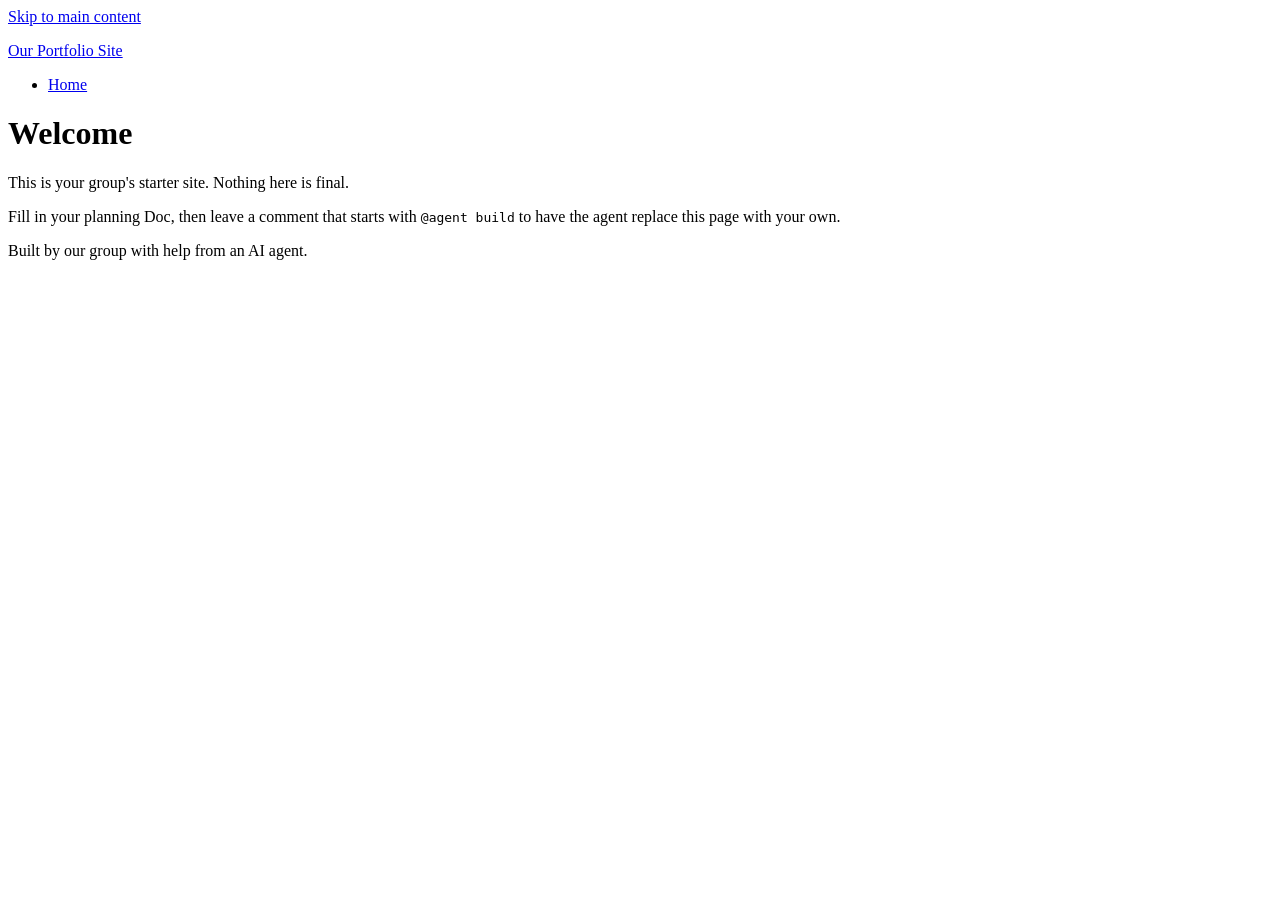
==== index.html @ 0c566b1d "Initial commit" ====
<!DOCTYPE html>
<html lang="en">
<head>
  <meta charset="utf-8">
  <meta name="viewport" content="width=device-width, initial-scale=1">
  <title>Our Portfolio Site</title>
  <link rel="stylesheet" href="styles.css">
</head>
<body>
  <a class="skip-link" href="#main">Skip to main content</a>

  <header class="site-header">
    <p class="site-title"><a href="index.html">Our Portfolio Site</a></p>
    <nav aria-label="Main">
      <ul>
        <li><a href="index.html" aria-current="page">Home</a></li>
      </ul>
    </nav>
  </header>

  <main id="main">
    <h1>Welcome</h1>
    <p>This is your group's starter site. Nothing here is final.</p>
    <p>Fill in your planning Doc, then leave a comment that starts with
      <code>@agent build</code> to have the agent replace this page with your own.</p>
  </main>

  <footer class="site-footer">
    <p>Built by our group with help from an AI agent.</p>
  </footer>
</body>
</html>
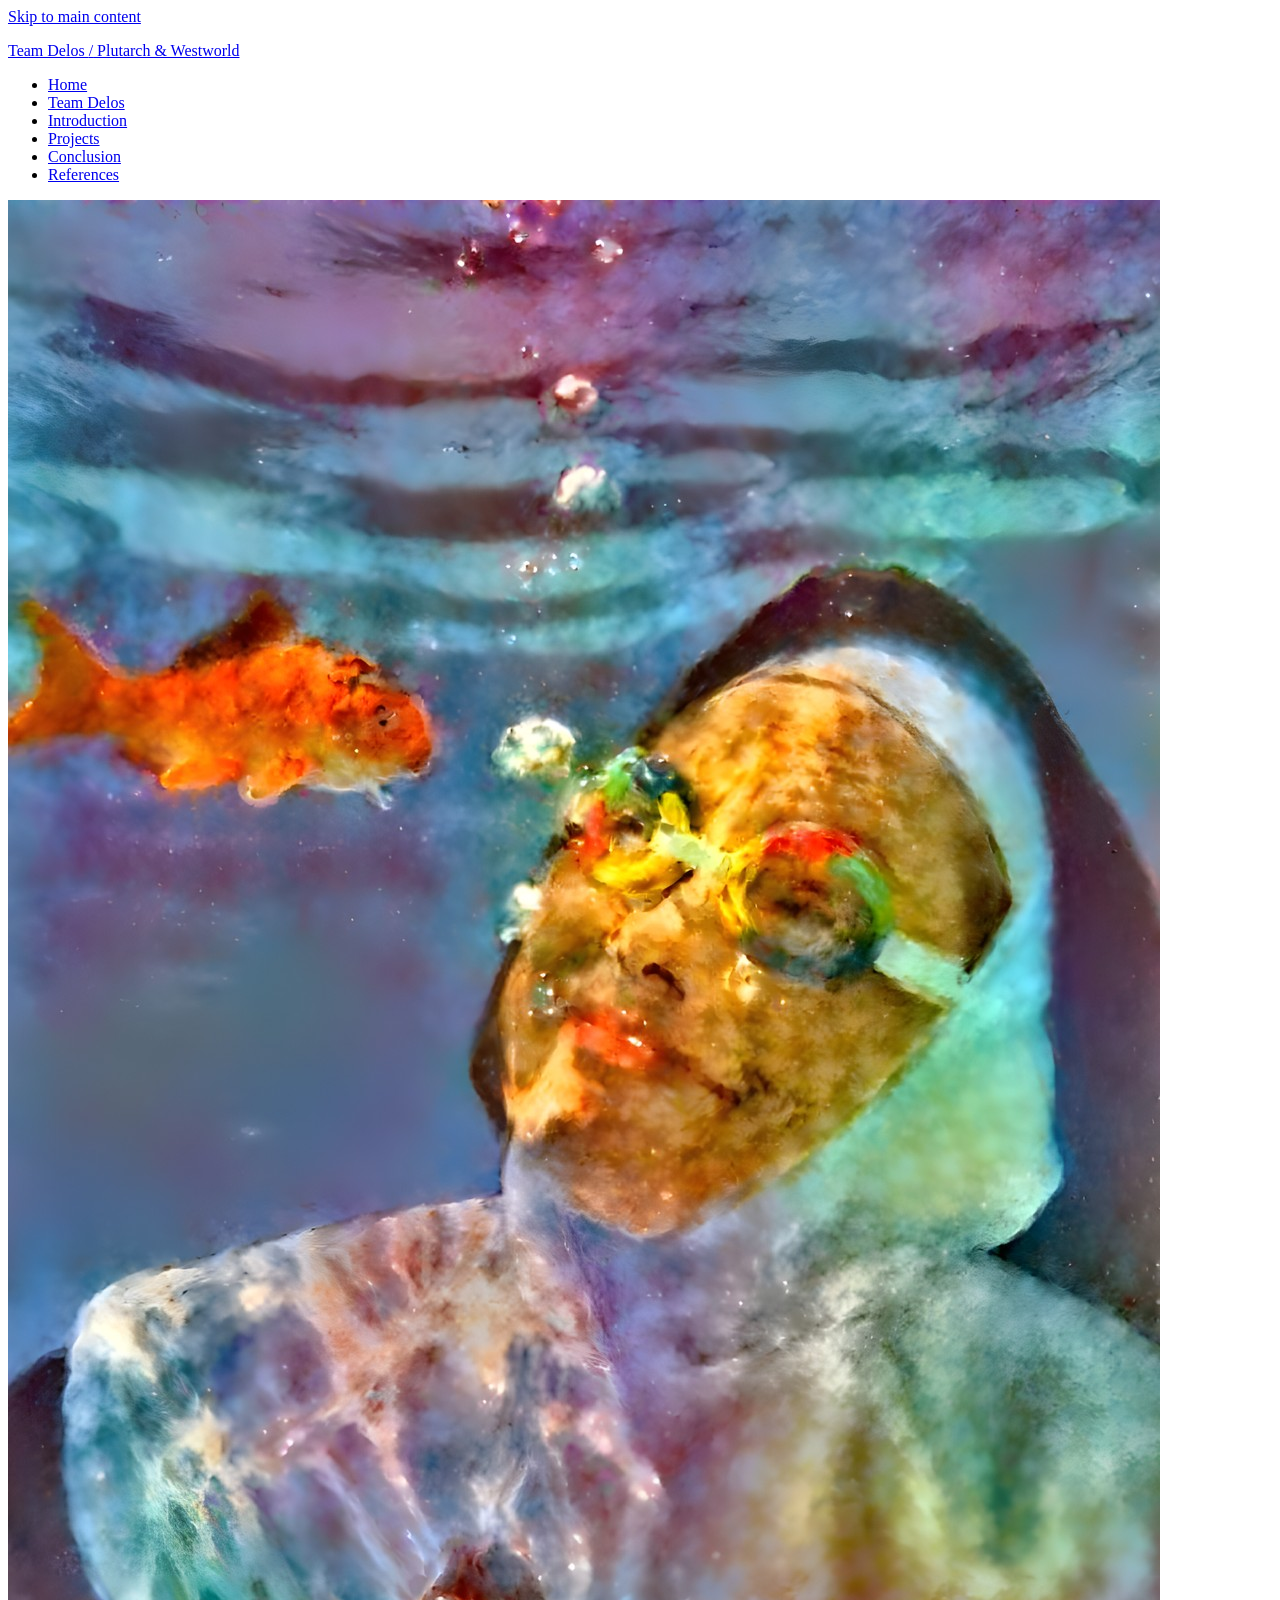
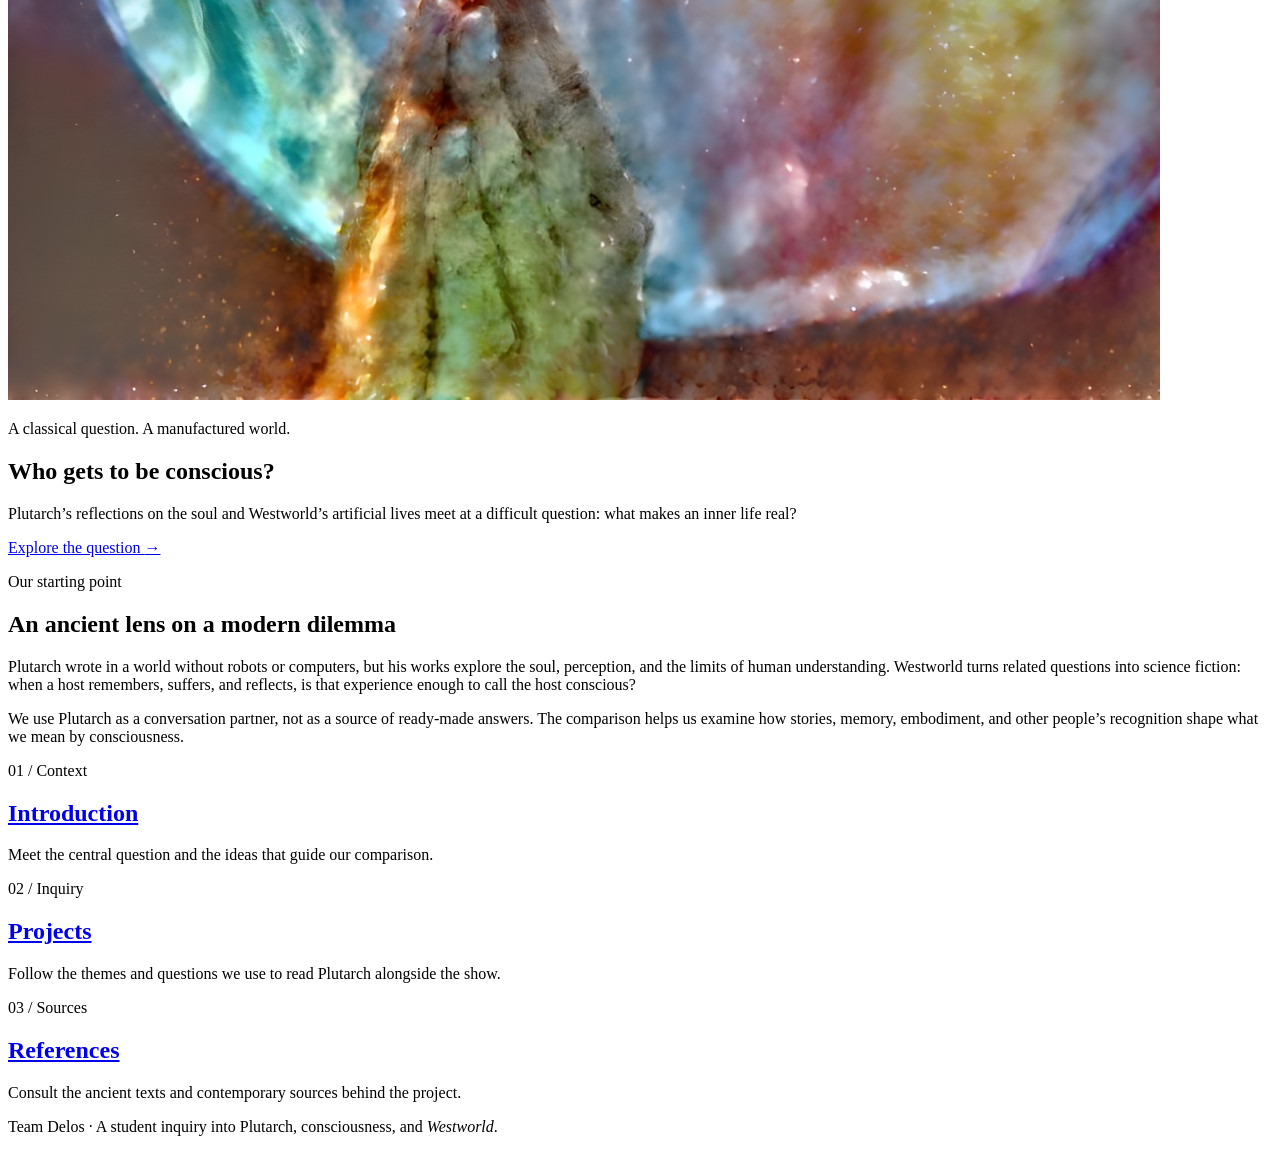
==== commit 71abe070: "Agent: update index.html" ====
--- a/index.html
+++ b/index.html
@@ -3,30 +3,51 @@
 <head>
   <meta charset="utf-8">
   <meta name="viewport" content="width=device-width, initial-scale=1">
-  <title>Our Portfolio Site</title>
+  <title>Plutarch, Consciousness &amp; Westworld</title>
   <link rel="stylesheet" href="styles.css">
 </head>
 <body>
   <a class="skip-link" href="#main">Skip to main content</a>
 
   <header class="site-header">
-    <p class="site-title"><a href="index.html">Our Portfolio Site</a></p>
-    <nav aria-label="Main">
+    <p class="site-title"><a href="index.html">Team Delos <span aria-hidden="true">/</span> Plutarch &amp; Westworld</a></p>
+    <nav aria-label="Main navigation">
       <ul>
         <li><a href="index.html" aria-current="page">Home</a></li>
+        <li><a href="team.html">Team Delos</a></li>
+        <li><a href="introduction.html">Introduction</a></li>
+        <li><a href="projects.html">Projects</a></li>
+        <li><a href="conclusion.html">Conclusion</a></li>
+        <li><a href="references.html">References</a></li>
       </ul>
     </nav>
   </header>
 
   <main id="main">
-    <h1>Welcome</h1>
-    <p>This is your group's starter site. Nothing here is final.</p>
-    <p>Fill in your planning Doc, then leave a comment that starts with
-      <code>@agent build</code> to have the agent replace this page with your own.</p>
+    <section class="hero" aria-labelledby="page-title">
+      <img class="cover-image" src="images/Site_Cover_Page" alt="Cover artwork for Team Delos's project on Plutarch, consciousness, and Westworld">
+      <p class="eyebrow">A classical question. A manufactured world.</p>
+      <h1 id="page-title">Who gets to be conscious?</h1>
+      <p class="lead">Plutarch’s reflections on the soul and Westworld’s artificial lives meet at a difficult question: what makes an inner life real?</p>
+      <a class="text-link" href="introduction.html">Explore the question <span aria-hidden="true">→</span></a>
+    </section>
+
+    <section class="content-section" aria-labelledby="perspective-title">
+      <p class="eyebrow">Our starting point</p>
+      <h2 id="perspective-title">An ancient lens on a modern dilemma</h2>
+      <p>Plutarch wrote in a world without robots or computers, but his works explore the soul, perception, and the limits of human understanding. Westworld turns related questions into science fiction: when a host remembers, suffers, and reflects, is that experience enough to call the host conscious?</p>
+      <p>We use Plutarch as a conversation partner, not as a source of ready-made answers. The comparison helps us examine how stories, memory, embodiment, and other people’s recognition shape what we mean by consciousness.</p>
+    </section>
+
+    <section class="feature-grid" aria-label="Explore the site">
+      <article class="feature-card"><p class="eyebrow">01 / Context</p><h2><a href="introduction.html">Introduction</a></h2><p>Meet the central question and the ideas that guide our comparison.</p></article>
+      <article class="feature-card"><p class="eyebrow">02 / Inquiry</p><h2><a href="projects.html">Projects</a></h2><p>Follow the themes and questions we use to read Plutarch alongside the show.</p></article>
+      <article class="feature-card"><p class="eyebrow">03 / Sources</p><h2><a href="references.html">References</a></h2><p>Consult the ancient texts and contemporary sources behind the project.</p></article>
+    </section>
   </main>
 
   <footer class="site-footer">
-    <p>Built by our group with help from an AI agent.</p>
+    <p>Team Delos · A student inquiry into Plutarch, consciousness, and <cite>Westworld</cite>.</p>
   </footer>
 </body>
 </html>
